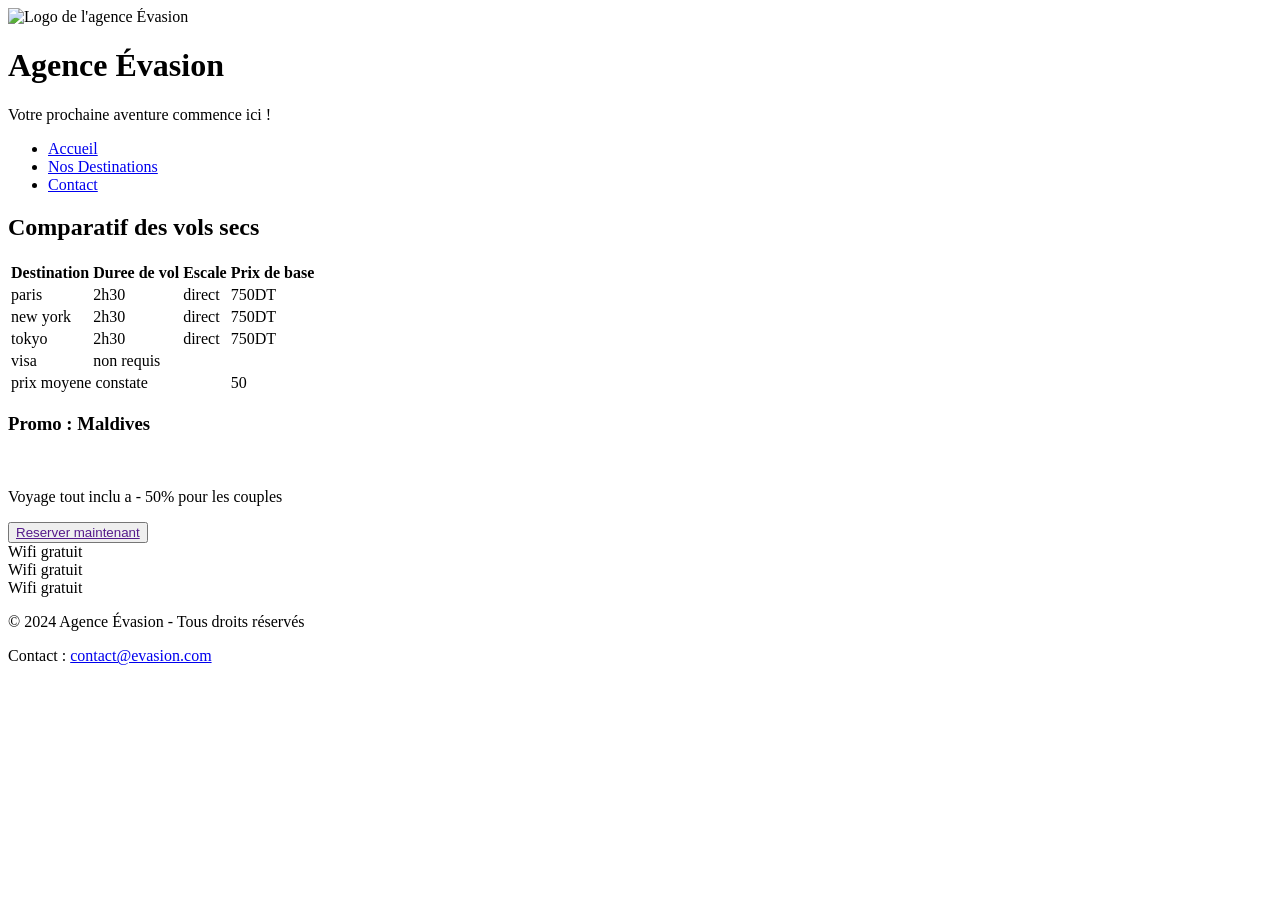
==== destination.html @ e9a871b7 "Add files via upload" ====
<!DOCTYPE html>
<html lang="fr">
<head>
    <meta charset="UTF-8">
    <meta name="viewport" content="width=device-width, initial-scale=1.0">
    <title>Agence Évasion - Accueil</title>
</head>
<body>

    <header>
        <div id="logo-container">
            <img src="images/logo.png" alt="Logo de l'agence Évasion" width="100">
        </div>
        <h1>Agence Évasion</h1>
        <p class="subtitle">Votre prochaine aventure commence ici !</p>
    </header>

    <nav>
        <ul>
            <li><a href="index.html" class="menu-link">Accueil</a></li>
            <li><a href="destinations.html" class="menu-link">Nos Destinations</a></li>
            <li><a href="contact.html" class="menu-link">Contact</a></li>
        </ul>
    </nav>

    <main>
       <h2>Comparatif des vols secs</h2>
       <table class="table-tarifs">
        <tr>
            <th>Destination</th>
            <th>Duree de vol</th>
            <th>Escale</th>
            <th>Prix de base</th>
        </tr>
        <tbody>
            <tr><td>paris</td>
                <td>2h30</td>
                <td>direct</td>
                <td>750<span>DT</span></td>
            </tr>
            <tr><td>new york</td>
                <td>2h30</td>
                <td>direct</td>
                <td>750<span>DT</span></td>
            </tr>
            <tr><td>tokyo</td>
                <td>2h30</td>
                <td>direct</td>
                <td >750<span>DT</span></td>
            </tr>
             <td>visa</td>
            <td rowspan="2">non requis</td>
           
        </tbody>
        <tfoot><td colspan="3">prix moyene constate</td><td>50</td>
        </tfoot>
       </table>
       <div id="promo-flash"><h3>Promo : Maldives</h3>
    <img src="">
<p>Voyage <span class="txt-gras">tout inclu</span> a - <span class="txt-rouge-">50%</span> pour les couples</p>
<button class="btn-action"><a href="">Reserver maintenant</a></button></div>

<div class="service-item">
    <div class="service-item">Wifi gratuit</div><div class="service-item">Wifi gratuit</div><div class="service-item">Wifi gratuit</div>
</div>
    </main>

    <footer>
        <p>© 2024 Agence Évasion - Tous droits réservés</p>
        <p>Contact : <a href="mailto:contact@evasion.com">contact@evasion.com</a></p>
    </footer>

</body>
</html>
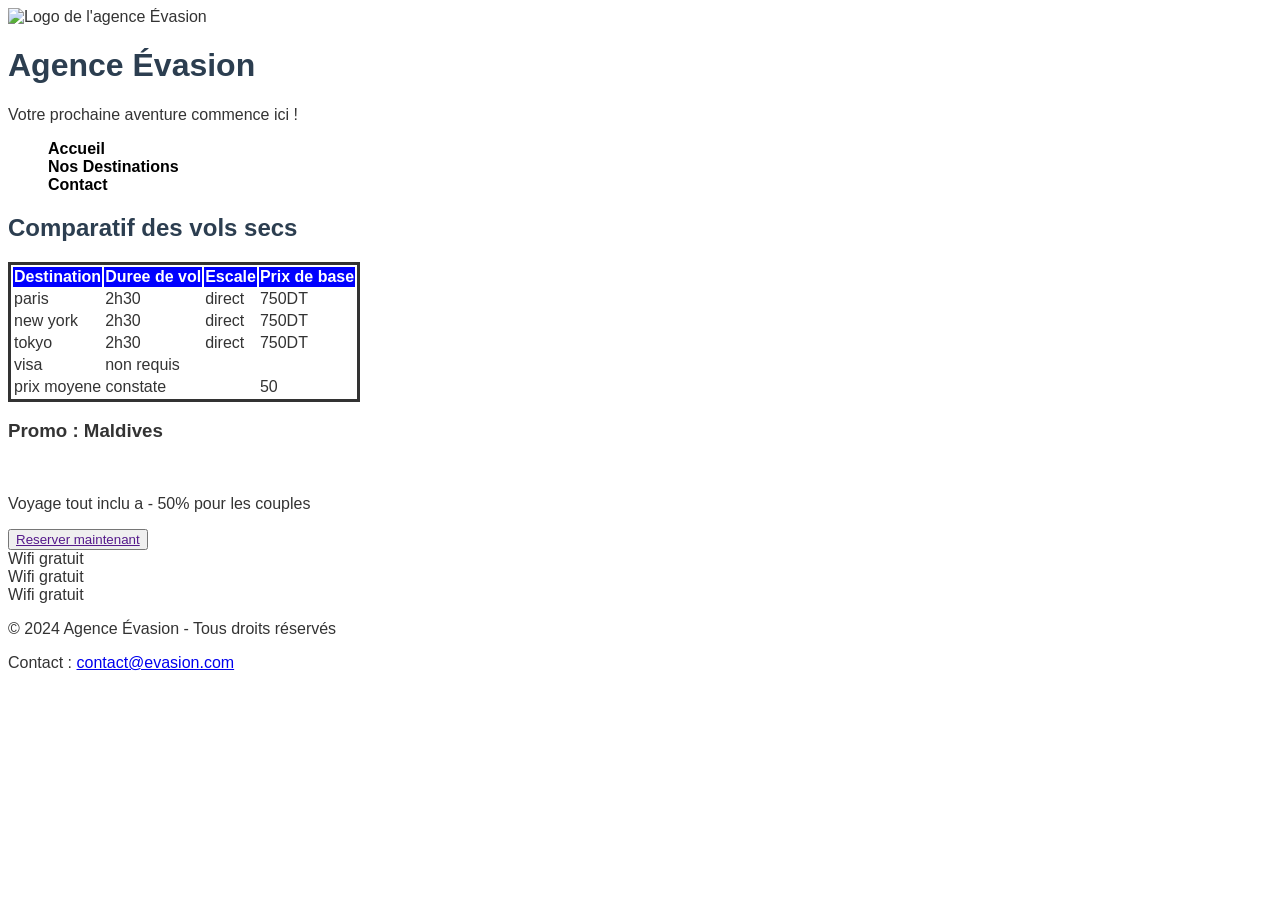
==== commit 0e619de8: "tp4" ====
--- a/destination.html
+++ b/destination.html
@@ -1,6 +1,7 @@
 <!DOCTYPE html>
 <html lang="fr">
 <head>
+     <link href="style.css" rel="stylesheet">
     <meta charset="UTF-8">
     <meta name="viewport" content="width=device-width, initial-scale=1.0">
     <title>Agence Évasion - Accueil</title>
@@ -26,12 +27,13 @@
     <main>
        <h2>Comparatif des vols secs</h2>
        <table class="table-tarifs">
+        <thead>
         <tr>
             <th>Destination</th>
             <th>Duree de vol</th>
             <th>Escale</th>
             <th>Prix de base</th>
-        </tr>
+        </tr></thead>
         <tbody>
             <tr><td>paris</td>
                 <td>2h30</td>
--- a/style.css
+++ b/style.css
@@ -0,0 +1,38 @@
+
+body{
+    font-family: Arial, Helvetica, sans-serif;
+    color: #333;
+
+}
+h1,h2{
+    color: #2c3e50;
+}
+.text-highlight{
+    color: orange;
+    font-weight: bold ;
+}
+ul{
+    list-style: none;
+
+}
+.menu-link{
+    text-decoration: none;
+    font-weight: bold;
+    color: black;
+}
+.menu-link:hover{color: orange;}
+#offres{
+    background-color: #f4f9ff;
+
+}
+.voyage-card{
+    border: #ccc solid 1px;
+}
+img{
+    border: orange 3px;
+}
+table{
+    border: solid;
+}
+thead{background-color: blue;
+color: white;}
